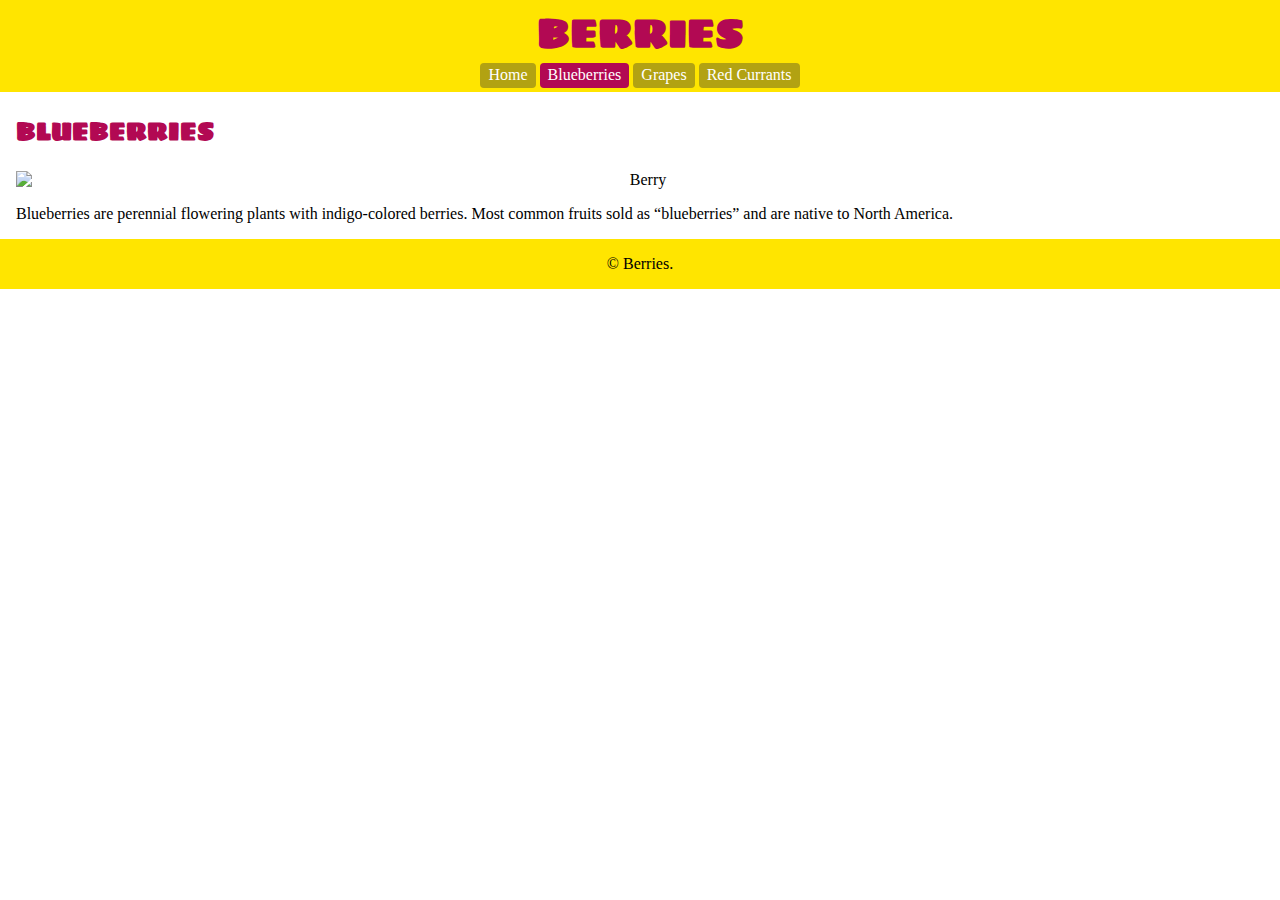
==== blueberries.html @ f357d1db "Switch the header title" ====
<!DOCTYPE html>
<html lang="en-ca">
<head>
  <meta charset="utf-8">
  <title>Blueberries</title>
  <meta name="viewport" content="width=device-width,initial-scale=1">
  <link href="https://fonts.googleapis.com/css?family=Sigmar+One" rel="stylesheet">
  <link href="css/main.css" rel="stylesheet">
</head>
<body>
<header>
  <h1>BERRIES</h1>
  <nav>
    <ul>
      <li><a href="index.html">Home</a></li>
      <li><a class="current" href="blueberries.html">Blueberries</a></li>
      <li><a href="grapes.html">Grapes</a></li>
      <li><a href="redcurrants.html">Red Currants</a></li>
    </ul>
  </nav>
</header>
<main>
  <h2>BLUEBERRIES</h2>
  <img src="images/blueberries.jpg" alt="Berry">
  <p>Blueberries are perennial flowering plants with indigo-colored berries. Most common fruits sold as “blueberries” and are native to North America.</p>
</main>
<footer>© Berries.</footer>
</body>
</html>
---- css/main.css ----
html {
  box-sizing: border-box;
}

*, *::before, *::after {
  box-sizing: inherit;
}

li {
  display: inline-block;
}

main {
  padding-left: 1em;
  padding-right: 1em;
}

ul {
  margin: 0;
  padding-left: 0;
}

body {
  margin: 0;
  text-align: center;
  min-width: 400px;
}

p {
  text-align: left;
}

header {
  background-color: #ffe500;
  padding-bottom: 0.5em;
}

h1 {
  text-align: center;
  font-family: 'Sigmar One', cursive;
  font-size: 2.5em;
  color: #b20953;
  margin: 0;
}

h2 {
  font-family: 'Sigmar One', cursive;
  text-transform: uppercase;
  text-align: left;
  color: #b20953;
}

img {
  width: 100%;
  display: block;
  text-align: center;
}
a {
  padding: .2em .5em .3em;
  border-radius: 4px;
  color: #fff;
  background-color: #b2a212;
  font-family: Georgia;
  text-decoration: none;
}

a:hover {
  background-color: #cc1465;
  text-decoration: underline;
}

.current {
  background-color: #b20953;
}

footer {
  padding: 1em;
  background-color: #ffe500;
}
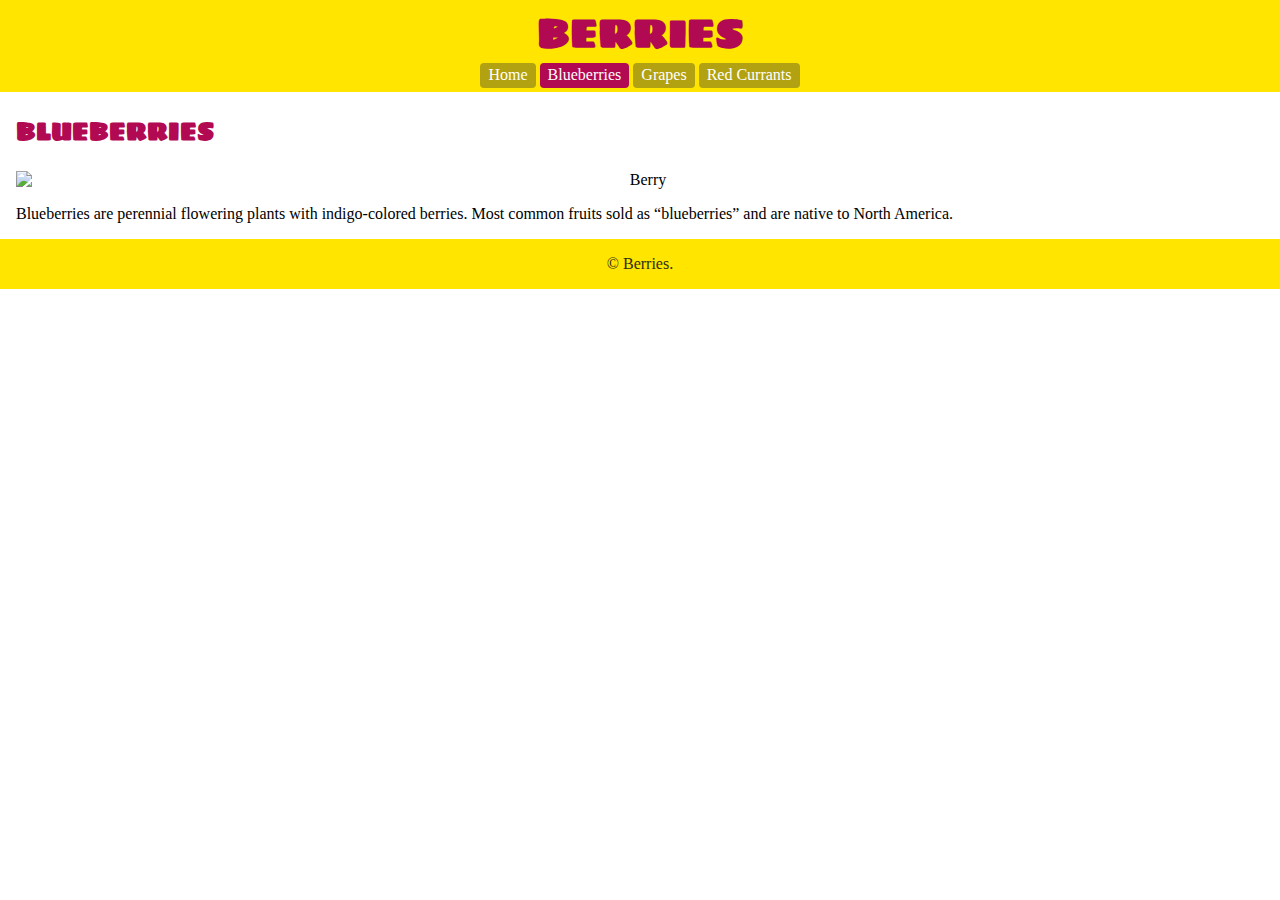
==== commit 2f714042: "Remember the call" ====
--- a/blueberries.html
+++ b/blueberries.html
@@ -8,22 +8,22 @@
   <link href="css/main.css" rel="stylesheet">
 </head>
 <body>
-<header>
-  <h1>BERRIES</h1>
-  <nav>
-    <ul>
-      <li><a href="index.html">Home</a></li>
-      <li><a class="current" href="blueberries.html">Blueberries</a></li>
-      <li><a href="grapes.html">Grapes</a></li>
-      <li><a href="redcurrants.html">Red Currants</a></li>
-    </ul>
-  </nav>
-</header>
-<main>
-  <h2>BLUEBERRIES</h2>
-  <img src="images/blueberries.jpg" alt="Berry">
-  <p>Blueberries are perennial flowering plants with indigo-colored berries. Most common fruits sold as “blueberries” and are native to North America.</p>
-</main>
-<footer>© Berries.</footer>
+  <header>
+    <h1>BERRIES</h1>
+    <nav>
+      <ul>
+        <li><a href="index.html">Home</a></li>
+        <li><a class="current" href="blueberries.html">Blueberries</a></li>
+        <li><a href="grapes.html">Grapes</a></li>
+        <li><a href="redcurrants.html">Red Currants</a></li>
+      </ul>
+    </nav>
+  </header>
+  <main>
+    <h2>BLUEBERRIES</h2>
+    <img src="images/blueberries.jpg" alt="Berry">
+    <p>Blueberries are perennial flowering plants with indigo-colored berries. Most common fruits sold as “blueberries” and are native to North America.</p>
+  </main>
+  <footer>© Berries.</footer>
 </body>
 </html>
--- a/css/main.css
+++ b/css/main.css
@@ -32,19 +32,19 @@
 
 header {
   background-color: #ffe500;
-  padding-bottom: 0.5em;
+  padding-bottom: .5em;
 }
 
 h1 {
   text-align: center;
-  font-family: 'Sigmar One', cursive;
+  font-family: "Sigmar One", cursive;
   font-size: 2.5em;
   color: #b20953;
   margin: 0;
 }
 
 h2 {
-  font-family: 'Sigmar One', cursive;
+  font-family: "Sigmar One", cursive;
   text-transform: uppercase;
   text-align: left;
   color: #b20953;
@@ -55,6 +55,7 @@
   display: block;
   text-align: center;
 }
+
 a {
   padding: .2em .5em .3em;
   border-radius: 4px;
@@ -75,5 +76,6 @@
 
 footer {
   padding: 1em;
+  color: #2f2d13;
   background-color: #ffe500;
 }
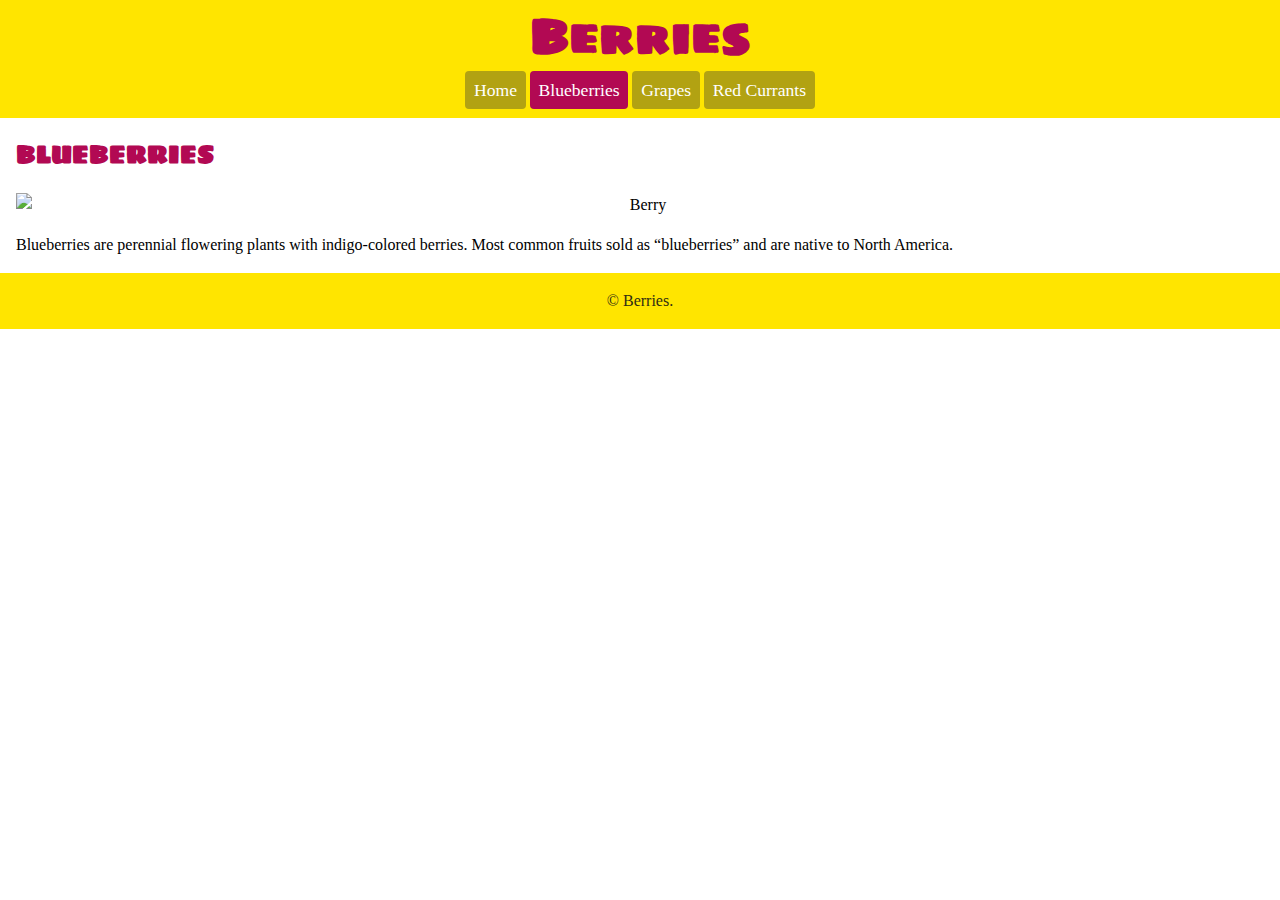
==== commit 63d44178: "Fetch new data" ====
--- a/blueberries.html
+++ b/blueberries.html
@@ -9,13 +9,13 @@
 </head>
 <body>
   <header>
-    <h1>BERRIES</h1>
+    <h1>Berries</h1>
     <nav>
       <ul>
         <li><a href="index.html">Home</a></li>
         <li><a class="current" href="blueberries.html">Blueberries</a></li>
         <li><a href="grapes.html">Grapes</a></li>
-        <li><a href="redcurrants.html">Red Currants</a></li>
+        <li><a href="red-currants.html">Red Currants</a></li>
       </ul>
     </nav>
   </header>
--- a/css/main.css
+++ b/css/main.css
@@ -1,5 +1,6 @@
 html {
   box-sizing: border-box;
+  line-height: 1.5;
 }
 
 *, *::before, *::after {
@@ -32,15 +33,17 @@
 
 header {
   background-color: #ffe500;
-  padding-bottom: .5em;
+  padding-bottom: .9em;
 }
 
 h1 {
   text-align: center;
   font-family: "Sigmar One", cursive;
-  font-size: 2.5em;
+  font-size: 3em;
   color: #b20953;
   margin: 0;
+  margin-bottom: .1em;
+  padding: 0;
 }
 
 h2 {
@@ -57,12 +60,13 @@
 }
 
 a {
-  padding: .2em .5em .3em;
+  padding: .5em;
   border-radius: 4px;
   color: #fff;
   background-color: #b2a212;
   font-family: Georgia;
   text-decoration: none;
+  font-size: 1.1em;
 }
 
 a:hover {
